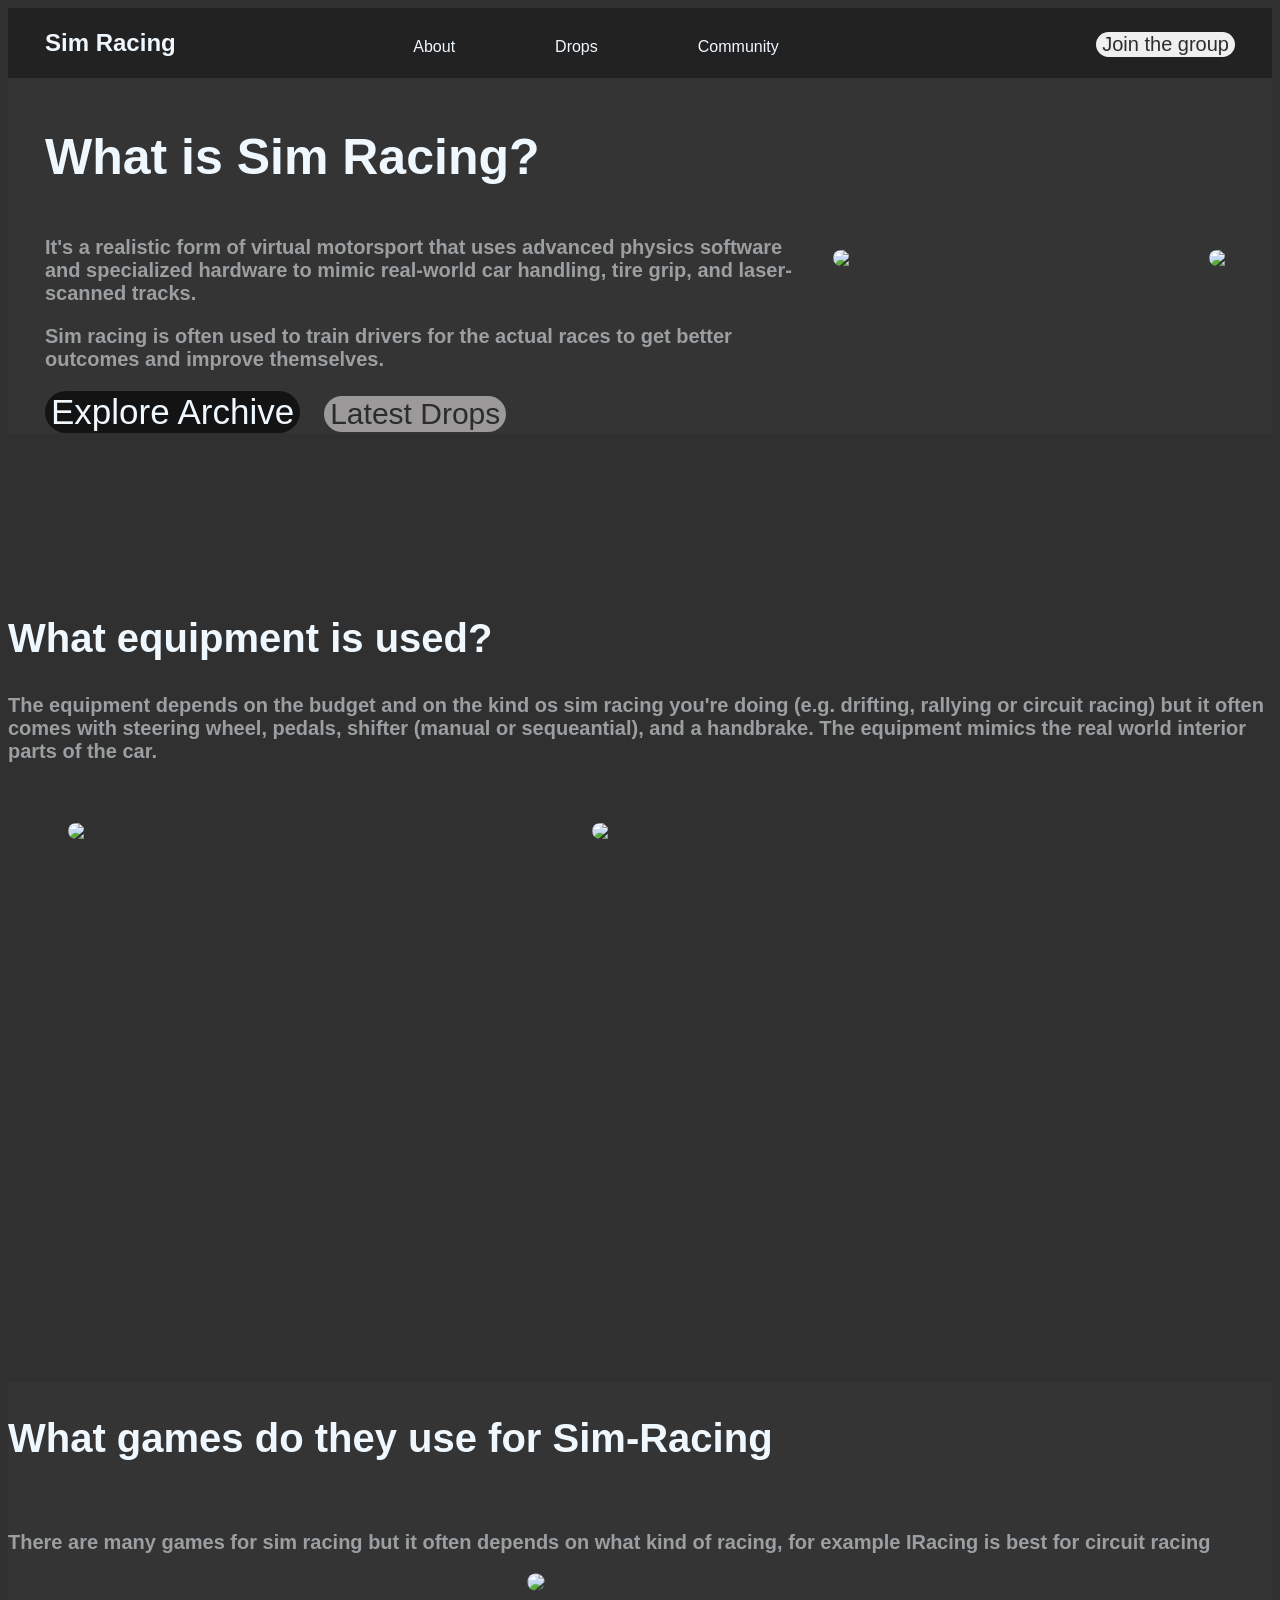
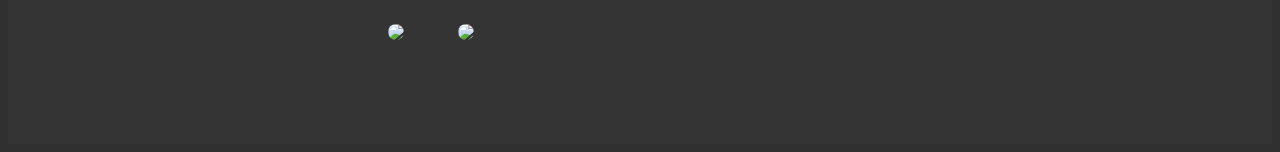
==== index.html @ ca8382ab "rename" ====
<!DOCTYPE html>
<html lang="en">

<head>
    <meta charset="UTF-8">
    <meta name="viewport" content="width=device-width, initial-scale=1.0">
    <title>Sim Racing</title>
    <link rel="stylesheet" href="https://necolas.github.io/normalize.css/8.0.1/normalize.css">
    <link rel="stylesheet" href="style.css">
</head>

<body>
    <header class="top">
        <div class="container top-flex">
            <h2 class="title">
                Sim Racing
            </h2>
            <div class="container-top">
            <nav class="navigation">
                <ul class="navlinkmain">
                    <li class="navlink"><a href="">About</a></li>
                    <li class="navlink"><a href="">Drops</a></li>
                    <li class="navlink"><a href="">Community</a></li>
                </ul>
            </nav>
            
        </div>
        <button class="button join">Join the group</button>
    </header>

    <main>
        <section class="hero">
            <div class="container hero-flex">
                <div class="text-flex">
                    <h3 class="section_title">What is Sim Racing?</h3>
                    <p class="paragragh">It's a realistic form of virtual motorsport that uses advanced physics software
                        and specialized hardware to mimic real-world car handling, tire grip, and laser-scanned tracks.
                    </p>
                    <p class="paragragh">Sim racing is often used to train drivers for the actual races to get better
                        outcomes and improve themselves.</p>
                        <button class="button button-hero2">Explore Archive</button>
                        <button class="button button-hero1">Latest Drops</button>
                </div>
                <div class="image_row">
                    <img class="imgartc"
                        src="https://images.unsplash.com/photo-1760553121003-93afc4d88ae0?w=400&auto=format&fit=crop&q=60&ixlib=rb-4.1.0&ixid=M3wxMjA3fDB8MHxzZWFyY2h8NHx8c2ltJTIwcmFjaW5nfGVufDB8fDB8fHww">
                    <img class="imgartc"
                        src="https://images.unsplash.com/photo-1560692830-04adc2f31119?w=400&auto=format&fit=crop&q=60&ixlib=rb-4.1.0&ixid=M3wxMjA3fDB8MHxzZWFyY2h8N3x8cmFjaW5nfGVufDB8fDB8fHww">
                </div>
        </section>

        <section>
            <div class="container_about">

                <h2 class="text">What equipment is used?</h2>
                <p class="paragragh">The equipment depends on the budget and on the kind os sim racing you're doing (e.g.
                    drifting, rallying or circuit racing) but it often comes with steering wheel, pedals, shifter
                    (manual or sequeantial), and a handbrake. The equipment mimics the real world interior parts of the
                    car.</p>
                <div class="container_part">
                    <img class="image_about"
                        src="https://encrypted-tbn0.gstatic.com/images?q=tbn:ANd9GcR77WbrNMAzk4IPViJdpecCcCH0NLuA5UQaE2eON_LqNg&s=10">
                    <img class="image_about imageflex"
                        src="https://encrypted-tbn0.gstatic.com/images?q=tbn:ANd9GcT6lHygRhw5ZqRG1zJSAPc8gNjunJM81hWi-rhqqSxJ1Q&s=10">
                </div>
            </div>
        </section>

        <section class="hero2">
            <div class="container_cards">
                <h2 class="c_title">What games do they use for Sim-Racing</h2>
                <p class="paragragh c_text"> There are many games for sim racing but it often depends on what kind of racing, for example IRacing is best for circuit racing</p>
            </div>
            <div class="cardcontainer1">
            <div class="image-box1">
                    <img class="card_image card1" src="https://encrypted-tbn0.gstatic.com/images?q=tbn:ANd9GcQY-OkhQm1SuC_ldt2os_1PeomLg4W4pD9DbsvirCuhSA&s">
                    <img class="card_image card2" src="https://encrypted-tbn0.gstatic.com/images?q=tbn:ANd9GcSDLqGQxWXZChuVYuqWupW8RIh8hijY6fLsW-j-EU4p6A&s=10">
                    <img class="card_image card3" src="https://encrypted-tbn0.gstatic.com/images?q=tbn:ANd9GcQYMh31YaF_DbxP5Lsb4g6Qgy2MNfvlr7LxIO3matl-oQ&s=10">
                </div>
            </div>
        </section>
    </main>
</body>
</html>
---- style.css ----
.top{
    background-color: rgb(34, 34, 34);
    padding: 20px ;
    height: 30px;   
    top: 0;
}

.top-flex{
    display: flex;
    justify-content: space-between; 
    align-items: center;
}

body{
background-color:rgb(48, 48, 48);
}

.navigation{
    display: flex;
    flex-direction: row;
}

.navlinkmain{
    position: relative;
    font-family:'Trebuchet MS', 'Lucida Sans Unicode', 'Lucida Grande', 'Lucida Sans', Arial, sans-serif;
    display: flex;
    justify-content: space-between; 
    align-items: center;
    padding: 0;
    margin-top: 50px;
    gap: 20px;
}

a{
    color: aliceblue;
    text-decoration: none;
    margin-right: 80px;
}

.navlink{
    list-style: none;
    color: aliceblue;
}

.button{
    outline: none;
    border: none;
    color: rgb(44, 44, 44);
    border-radius: 30px;
    text-align: center;
    width: auto;
    font-family:'Trebuchet MS', 'Lucida Sans Unicode', 'Lucida Grande', 'Lucida Sans', Arial, sans-serif;
    font-size: 20px;
    transition: 0.4s;
}

.button:hover{
    transform: scale(1.15);
}

.button-hero1{
    background-color: rgb(155, 153, 153);
    font-size: 30px;
    margin-left: 20px;
}

.button-hero2{
    background-color: rgb(19, 19, 19);
    color: aliceblue;
    font-size: 35px;
}

.join{
    margin-top: 30px;
}

.title{
    height: 10%;
    margin-bottom: 20px;
    color:aliceblue;
    font-family:'Trebuchet MS', 'Lucida Sans Unicode', 'Lucida Grande', 'Lucida Sans', Arial, sans-serif;
}

.hero{
    background-color: rgb(53, 52, 52);
}

.hero2{
    background-color: rgb(53, 52, 52);
}

.image_row{
    display: grid;
    grid-template-columns: 1fr 1fr; 
    gap: 340px;
    margin: auto;
}

.imgartc{
    width: 500%;
    height: auto;
    border-radius: 20px;
    margin-top: 5px;
    padding: 10px ;
    justify-content: space-between;
    transition: 0.45s;
}

.imgartc:hover{
    transform:scale(1.05) ;
}


.section_title{
    color:aliceblue;
    font-family:'Trebuchet MS', 'Lucida Sans Unicode', 'Lucida Grande', 'Lucida Sans', Arial, sans-serif;
    font-size: 50px;
}

.paragragh{
    display: flex;
    align-items: flex-start; 
    color:rgb(156, 159, 161);
    font-family:'Trebuchet MS', 'Lucida Sans Unicode', 'Lucida Grande', 'Lucida Sans', Arial, sans-serif;
    font-size: 20px;
    font-weight: bold;
}
.container{
    max-width: 1190px;
    height: 10%;
    margin: 0 auto;
}
.hero-flex{
    display: flex;
}

.text{
    display: flex;
    align-items: flex-start; 
    color:aliceblue;
    font-family:'Trebuchet MS', 'Lucida Sans Unicode', 'Lucida Grande', 'Lucida Sans', Arial, sans-serif;
    font-size: 40px;
}

.image_about{
    display: grid;
    grid-template-columns: 1fr 1fr; 
    gap: 20px;
    margin: 30px;
    height: auto;
    border-radius: 20px;
}

.container_about{
    position: absolute;
    margin-top: 150px;
}

.container_part{
    display: grid;
    grid-template-columns: 1fr 2fr; 
    margin: 30px;
    border-radius: 20px;
}

.imageflex{
    width: 75%;
    margin-left: 150px;
}

.container_cards{
    display: flex;
    margin-top: 950px;
    flex-direction: column;
    gap: 20px;
    width: 100%;
}


.c_title{
    white-space: nowrap;
    color: aliceblue;
    font-family:'Trebuchet MS', 'Lucida Sans Unicode', 'Lucida Grande', 'Lucida Sans', Arial, sans-serif;
    max-width: 20;
    margin-bottom: 30px;
    font-size: 40px;
}

.card_image{
    width: 22%;
    padding: auto;
    border-radius: 30px;
}



.card1{
    margin-top: 10px;
    margin-left: 80px;
    margin-bottom: 100px;
    transition: 0.4s;
}


.card1:hover{
    transform: scale(1.1);
}


.card2{
    margin-bottom: 100px;
    margin-left: 50px;
    transition: 0.4s;
}

.card2:hover{
    transform: scale(1.1);
}

.card3{
    transform: scale(1.1);
    margin-bottom: 150px;
    margin-left: 50px;
    transition: 0.4s;
}

.card3:hover{
    transform: scale(1.2);
}

.cardcontainer1{
    margin-left: 300px;
    align-items: center;
    justify-content: center;
    max-width: 1190;
    gap: 30px;
}
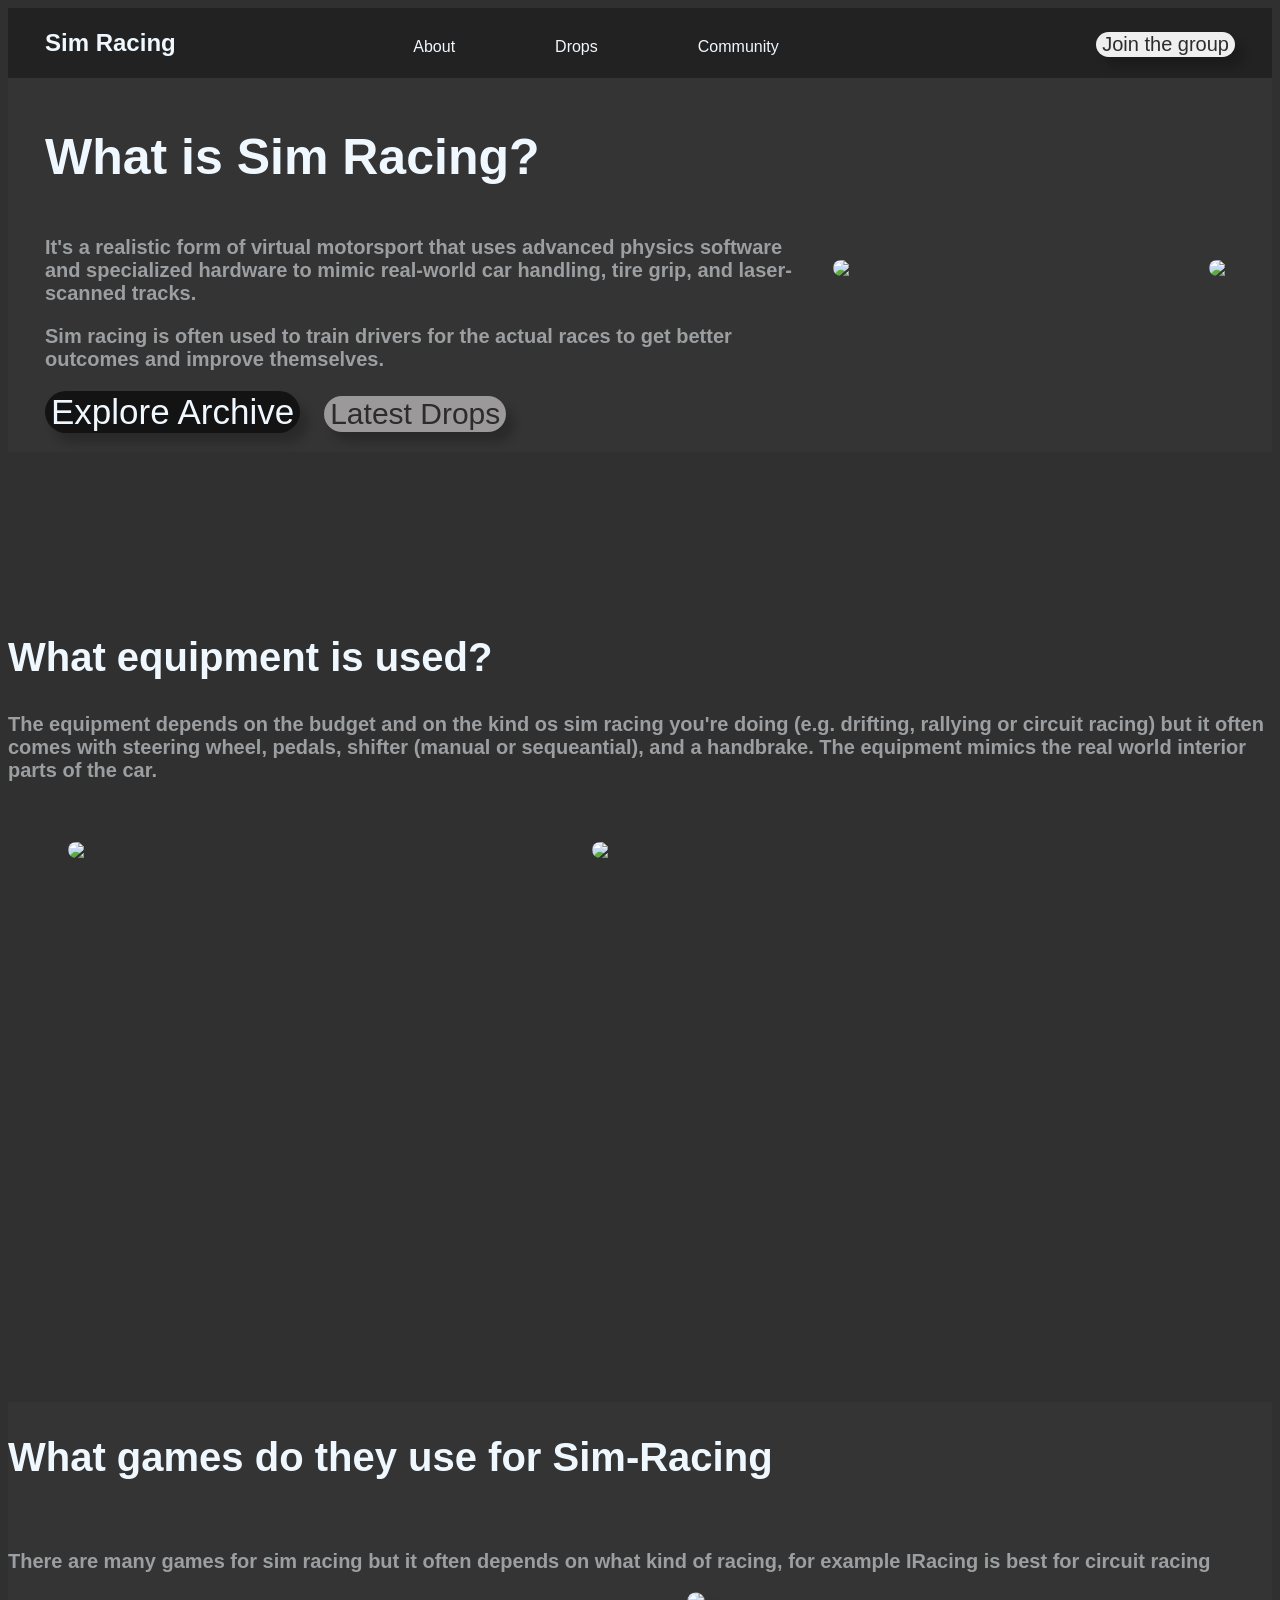
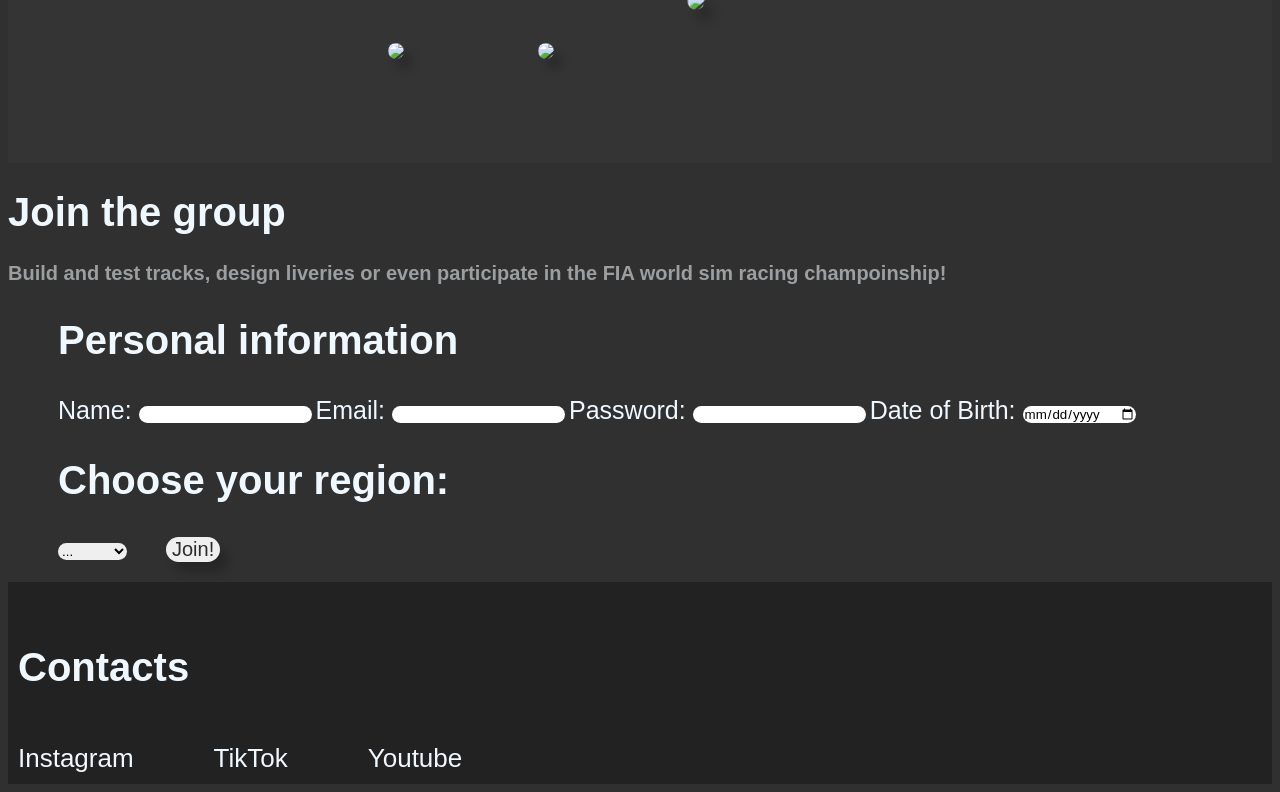
==== commit 7f37eeca: "final" ====
--- a/index.html
+++ b/index.html
@@ -73,12 +73,64 @@
             </div>
             <div class="cardcontainer1">
             <div class="image-box1">
-                    <img class="card_image card1" src="https://encrypted-tbn0.gstatic.com/images?q=tbn:ANd9GcQY-OkhQm1SuC_ldt2os_1PeomLg4W4pD9DbsvirCuhSA&s">
-                    <img class="card_image card2" src="https://encrypted-tbn0.gstatic.com/images?q=tbn:ANd9GcSDLqGQxWXZChuVYuqWupW8RIh8hijY6fLsW-j-EU4p6A&s=10">
-                    <img class="card_image card3" src="https://encrypted-tbn0.gstatic.com/images?q=tbn:ANd9GcQYMh31YaF_DbxP5Lsb4g6Qgy2MNfvlr7LxIO3matl-oQ&s=10">
+                    <a href="https://assettocorsa.gg/assetto-corsa-rally/" target="_blank">
+                        <img class="card_image card1" src="https://encrypted-tbn0.gstatic.com/images?q=tbn:ANd9GcQY-OkhQm1SuC_ldt2os_1PeomLg4W4pD9DbsvirCuhSA&s">
+                    </a>
+                    <a href="https://www.iracing.com/" target="_blank">    
+                        <img class="card_image card2" src="https://encrypted-tbn0.gstatic.com/images?q=tbn:ANd9GcSDLqGQxWXZChuVYuqWupW8RIh8hijY6fLsW-j-EU4p6A&s=10">
+                    </a>
+                    <a href="https://lemansultimate.com/" target="_blank">
+                        <img class="card_image card3" src="https://encrypted-tbn0.gstatic.com/images?q=tbn:ANd9GcQYMh31YaF_DbxP5Lsb4g6Qgy2MNfvlr7LxIO3matl-oQ&s=10">
+                    </a>
                 </div>
             </div>
         </section>
+    
+
+    <h1 class="text">Join the group</h1>
+    <p class="paragragh">Build and test tracks, design liveries or even participate in the FIA world sim racing champoinship!</p>
+    <form>
+
+    <div class="form-flex">
+        <h2 class="text">Personal information</h2>
+
+        <label for="name" class="formtext">Name: </label>
+        <input class="form_input" type="text" id="name" name="name"  minlength="2" maxlength="100" required pattern="[A-Za-zА-Яа-яЁёЇїІіЄє\s]+" >
+
+        <label for="email" class="formtext">Email: </label>
+        <input class="form_input" type="email" id="email" name="email" required>
+
+        <label for="user-password" class="formtext">Password: </label>
+        <input class="form_input" type="password" id="password" name="password" required>
+
+        <label for="birthdate" class="formtext">Date of Birth: </label>
+        <input class="form_input" type="date" id="birthdate" name="birthdate" required>
+
+        <h2 class="text">Choose your region:</h2>
+        <select class="form_input" id="region" name="region" required>
+            <option value="" disabled selected>...</option>
+            <option value="Europe">Europe</option>
+            <option value="America">America</option>
+            <option value="Asia">Asia</option>
+        </select>
+
+        <button class="button join_submit" type="submit"> Join! </button>
+    </div>
+    </form>
     </main>
+    <footer class="footer">
+
+        <h4 class="contacts">Contacts</h4>
+
+        <div class="contacts-footer"
+        <ul>
+            <li class="linkfooter"><a href="Instagram">Instagram</a></li>
+            <li class="linkfooter"><a href="TikTok">TikTok</a></li>
+            <li class="linkfooter"><a href="Youtube">Youtube</a></li>
+        </ul>
+        
+    </footer>
+
+
 </body>
 </html>
--- a/style.css
+++ b/style.css
@@ -52,6 +52,7 @@
     font-family:'Trebuchet MS', 'Lucida Sans Unicode', 'Lucida Grande', 'Lucida Sans', Arial, sans-serif;
     font-size: 20px;
     transition: 0.4s;
+    box-shadow: 8px 10px 10px rgba(0, 0, 0, 0.2);
 }
 
 .button:hover{
@@ -62,6 +63,7 @@
     background-color: rgb(155, 153, 153);
     font-size: 30px;
     margin-left: 20px;
+    margin-bottom: 20px;
 }
 
 .button-hero2{
@@ -103,13 +105,7 @@
     margin-top: 5px;
     padding: 10px ;
     justify-content: space-between;
-    transition: 0.45s;
-}
-
-.imgartc:hover{
-    transform:scale(1.05) ;
-}
-
+}
 
 .section_title{
     color:aliceblue;
@@ -190,6 +186,7 @@
     width: 22%;
     padding: auto;
     border-radius: 30px;
+    box-shadow: 8px 10px 10px rgba(0, 0, 0, 0.2);
 }
 
 
@@ -234,4 +231,57 @@
     justify-content: center;
     max-width: 1190;
     gap: 30px;
+}
+
+.form-flex{
+    margin-left: 50px;
+    margin-bottom: 20px;
+}
+
+.form_input{
+    font-family: 'Trebuchet MS', 'Lucida Sans Unicode', 'Lucida Grande', 'Lucida Sans', Arial, sans-serif;
+    border-radius: 20px;
+    outline: none;
+    border: none;
+}
+
+
+.join_submit{
+    margin-left: 35px;
+}
+
+
+.footer{
+    background-color: rgb(34, 34, 34);
+    height: 20%;
+    margin: 0 auto;
+    padding: 10px;
+}
+
+.contacts{
+    display: flex;
+    align-items: flex-start; 
+    color:aliceblue;
+    font-family:'Trebuchet MS', 'Lucida Sans Unicode', 'Lucida Grande', 'Lucida Sans', Arial, sans-serif;
+    font-size: 40px;
+}
+
+.linkfooter{
+    display: flex;
+    align-items: flex-start; 
+    color:aliceblue;
+    font-family:'Trebuchet MS', 'Lucida Sans Unicode', 'Lucida Grande', 'Lucida Sans', Arial, sans-serif;
+    font-size: 26px;
+    text-decoration: none;
+}
+
+.formtext{
+    color:aliceblue;
+    font-family:'Trebuchet MS', 'Lucida Sans Unicode', 'Lucida Grande', 'Lucida Sans', Arial, sans-serif;
+    font-size: 25px;
+}
+
+.contacts-footer{
+    display: flex;
+    flex-direction: row;
 }
